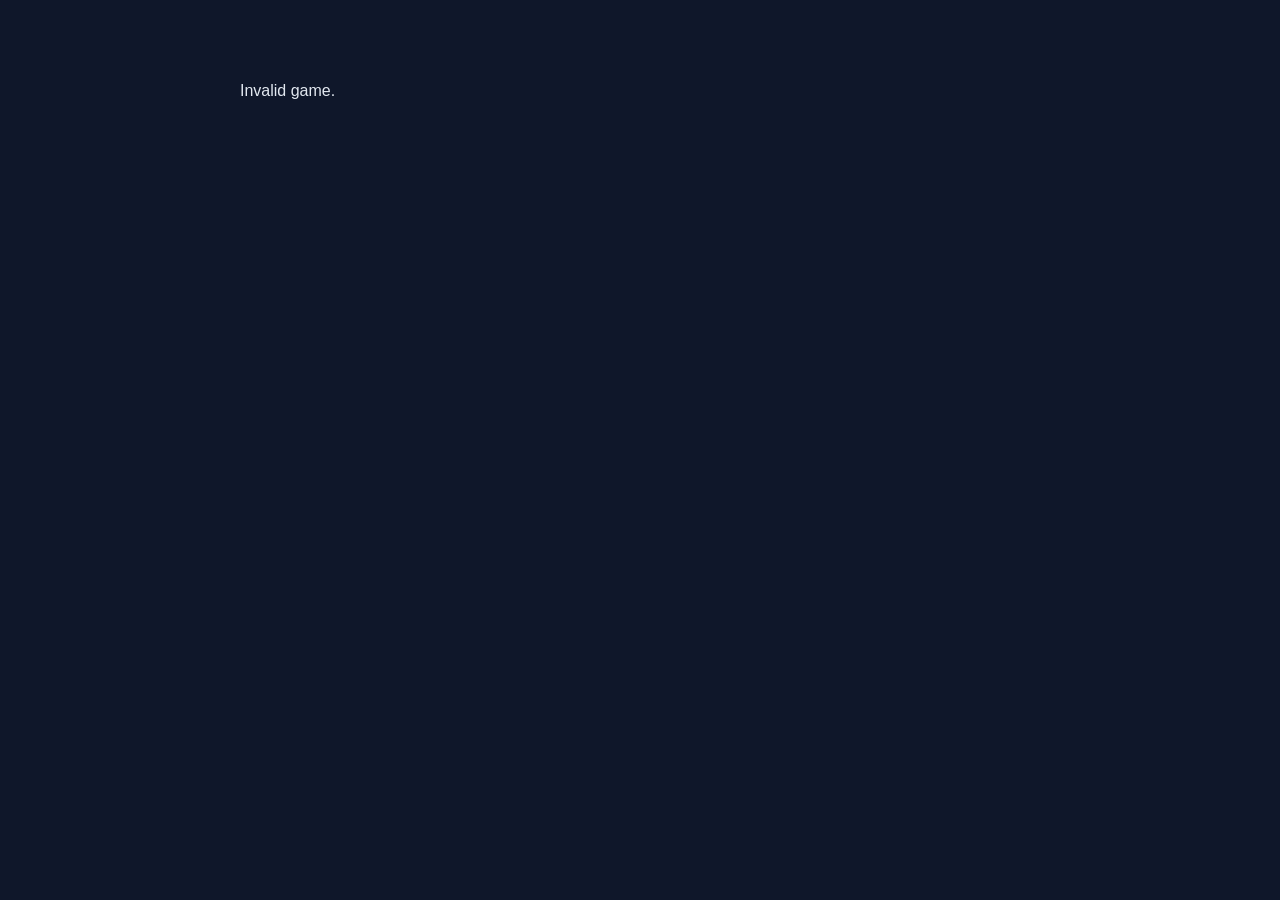
==== game.html @ 405aa579 "initial commit" ====
<!DOCTYPE html>
<html>
<head>
  <title>Game</title>
  <link rel="stylesheet" href="styles.css">
</head>
<body>

<a href="index.html" class="back">
  <i data-lucide="arrow-big-left"></i>
</a>

<div id="content"></div>

<script src="https://cdn.jsdelivr.net/npm/marked/marked.min.js"></script>
<script src="https://unpkg.com/lucide@latest"></script>
<script type="module" src="app.js"></script>
</body>
</html>
---- styles.css ----
:root {
  --bg: #0f172a;
  --card: #1e293b;
  --card-light: #334155;
  --text: #e2e8f0;
  --muted: #94a3b8;
  --accent: #38bdf8;
  --border: #1f2937;
}

/* ---------- BASE ---------- */

body {
  font-family: -apple-system, BlinkMacSystemFont, "Segoe UI", Roboto, sans-serif;
  background: var(--bg);
  color: var(--text);
  margin: 0;
  padding: 40px 20px;
}

/* ---------- LAYOUT ---------- */

#list {
  max-width: 700px;
  margin: auto;
}

#content {
  max-width: 800px;
  margin: auto;
}

/* ---------- TITLE ---------- */

h1 {
  font-size: 32px;
  margin-bottom: 20px;
}

/* ---------- GAME CARDS ---------- */

.card {
  background: var(--card);
  padding: 18px 20px;
  border-radius: 12px;
  margin-bottom: 12px;
  border: 1px solid var(--border);
  transition: 0.2s ease;
}

.card:hover {
  background: var(--card-light);
  transform: translateY(-2px);
}

/* ---------- CARD STAGGER ANIMATION ---------- */

.card {
  opacity: 0;
  transform: translateY(15px);
  transition: opacity 0.4s ease, transform 0.4s ease;
}

/* visible state */
.card.show {
  opacity: 1;
  transform: translateY(0);
}

/* ---------- LINKS ---------- */

a {
  text-decoration: none;
  color: var(--accent);
  font-weight: 500;
}

/* ---------- MARKDOWN STYLING ---------- */

/* Titles */
#content h1 {
  font-size: 36px;
  margin-bottom: 10px;
}

/* Subtitle (the > line) */
#content blockquote {
  color: var(--muted);
  border-left: 3px solid var(--accent);
  padding-left: 12px;
  margin: 10px 0 25px;
}

/* Section Headers */
#content h2 {
  margin-top: 30px;
  margin-bottom: 10px;
  font-size: 20px;
  color: var(--accent);
}

/* Subsections */
#content h3 {
  margin-top: 20px;
  margin-bottom: 8px;
  font-size: 16px;
  color: #cbd5f5;
}

/* Lists */
#content ul {
  padding-left: 20px;
  margin-bottom: 15px;
}

#content li {
  margin-bottom: 6px;
}

/* Inline code (used for mental model) */
#content code {
  background: #020617;
  padding: 4px 8px;
  border-radius: 6px;
  font-size: 14px;
  color: var(--accent);
}

/* Section spacing */
#content p {
  margin-bottom: 10px;
  line-height: 1.6;
}

/* ---------- BUTTON / BACK LINK ---------- */

.back {
  display: inline-flex;
  align-items: center;
  justify-content: center;
  padding: 8px;
  border-radius: 8px;
  color: var(--muted);
  transition: 0.2s;
}

.back:hover {
  background: #1e293b;
  color: #38bdf8;
}

.back svg {
  width: 24px;
  height: 24px;
}

/* ---------- PAGE TRANSITIONS ---------- */

body {
  opacity: 0;
  transform: translateY(10px);
  transition: opacity 0.35s ease, transform 0.35s ease;
}

body.loaded {
  opacity: 1;
  transform: translateY(0);
}

body.fade-out {
  opacity: 0;
  transform: translateY(-10px);
}
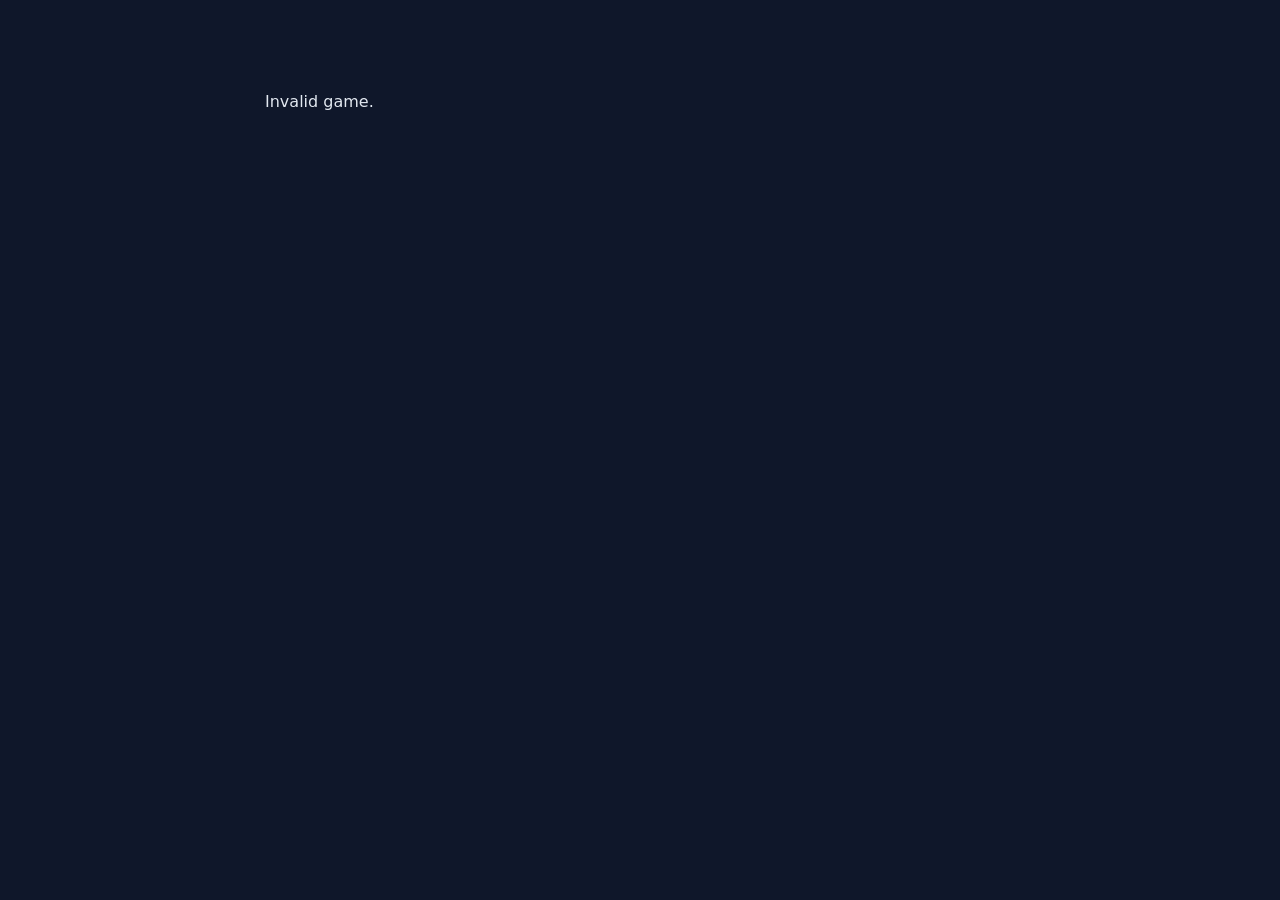
==== commit a8899cc9: "added responsive layour" ====
--- a/game.html
+++ b/game.html
@@ -2,15 +2,18 @@
 <html>
 <head>
   <title>Game</title>
+  <meta name="viewport" content="width=device-width, initial-scale=1.0">
   <link rel="stylesheet" href="styles.css">
 </head>
 <body>
 
-<a href="index.html" class="back">
-  <i data-lucide="arrow-big-left"></i>
-</a>
+<div class="container">
+  <a href="index.html" class="back">
+    <i data-lucide="arrow-big-left"></i>
+  </a>
 
-<div id="content"></div>
+  <div id="content"></div>
+</div>
 
 <script src="https://cdn.jsdelivr.net/npm/marked/marked.min.js"></script>
 <script src="https://unpkg.com/lucide@latest"></script>
--- a/styles.css
+++ b/styles.css
@@ -8,155 +8,19 @@
   --border: #1f2937;
 }
 
-/* ---------- BASE ---------- */
-
-body {
-  font-family: -apple-system, BlinkMacSystemFont, "Segoe UI", Roboto, sans-serif;
-  background: var(--bg);
-  color: var(--text);
-  margin: 0;
-  padding: 40px 20px;
-}
-
-/* ---------- LAYOUT ---------- */
-
-#list {
-  max-width: 700px;
-  margin: auto;
-}
-
-#content {
-  max-width: 800px;
-  margin: auto;
-}
-
-/* ---------- TITLE ---------- */
-
-h1 {
-  font-size: 32px;
-  margin-bottom: 20px;
-}
-
-/* ---------- GAME CARDS ---------- */
-
-.card {
-  background: var(--card);
-  padding: 18px 20px;
-  border-radius: 12px;
-  margin-bottom: 12px;
-  border: 1px solid var(--border);
-  transition: 0.2s ease;
-}
-
-.card:hover {
-  background: var(--card-light);
-  transform: translateY(-2px);
-}
-
-/* ---------- CARD STAGGER ANIMATION ---------- */
-
-.card {
-  opacity: 0;
-  transform: translateY(15px);
-  transition: opacity 0.4s ease, transform 0.4s ease;
-}
-
-/* visible state */
-.card.show {
-  opacity: 1;
-  transform: translateY(0);
-}
-
-/* ---------- LINKS ---------- */
-
-a {
-  text-decoration: none;
-  color: var(--accent);
-  font-weight: 500;
-}
-
-/* ---------- MARKDOWN STYLING ---------- */
-
-/* Titles */
-#content h1 {
-  font-size: 36px;
-  margin-bottom: 10px;
-}
-
-/* Subtitle (the > line) */
-#content blockquote {
-  color: var(--muted);
-  border-left: 3px solid var(--accent);
-  padding-left: 12px;
-  margin: 10px 0 25px;
-}
-
-/* Section Headers */
-#content h2 {
-  margin-top: 30px;
-  margin-bottom: 10px;
-  font-size: 20px;
-  color: var(--accent);
-}
-
-/* Subsections */
-#content h3 {
-  margin-top: 20px;
-  margin-bottom: 8px;
-  font-size: 16px;
-  color: #cbd5f5;
-}
-
-/* Lists */
-#content ul {
-  padding-left: 20px;
-  margin-bottom: 15px;
-}
-
-#content li {
-  margin-bottom: 6px;
-}
-
-/* Inline code (used for mental model) */
-#content code {
-  background: #020617;
-  padding: 4px 8px;
-  border-radius: 6px;
-  font-size: 14px;
-  color: var(--accent);
-}
-
-/* Section spacing */
-#content p {
-  margin-bottom: 10px;
-  line-height: 1.6;
-}
-
-/* ---------- BUTTON / BACK LINK ---------- */
-
-.back {
-  display: inline-flex;
-  align-items: center;
-  justify-content: center;
-  padding: 8px;
-  border-radius: 8px;
-  color: var(--muted);
-  transition: 0.2s;
-}
-
-.back:hover {
-  background: #1e293b;
-  color: #38bdf8;
-}
-
-.back svg {
-  width: 24px;
-  height: 24px;
+* {
+  box-sizing: border-box;
 }
 
 /* ---------- PAGE TRANSITIONS ---------- */
 
 body {
+  margin: 0;
+  font-family: system-ui, -apple-system, sans-serif;
+  background: var(--bg);
+  color: var(--text);
+  padding: 20px;
+
   opacity: 0;
   transform: translateY(10px);
   transition: opacity 0.35s ease, transform 0.35s ease;
@@ -170,4 +34,151 @@
 body.fade-out {
   opacity: 0;
   transform: translateY(-10px);
+}
+
+/* ---------- LAYOUT ---------- */
+
+.container {
+  max-width: 1100px;
+  margin: auto;
+}
+
+/* ---------- TITLE ---------- */
+
+h1 {
+  margin-bottom: 20px;
+}
+
+/* ---------- SEARCH ---------- */
+
+#search {
+  width: 100%;
+  padding: 12px;
+  margin-bottom: 16px;
+  border-radius: 10px;
+  border: none;
+  font-size: 16px;
+  background: var(--card);
+  color: var(--text);
+}
+
+/* ---------- GRID ---------- */
+
+#list {
+  display: grid;
+  gap: 12px;
+  grid-template-columns: 1fr;
+}
+
+/* ---------- CARDS ---------- */
+
+.card {
+  background: var(--card);
+  padding: 16px;
+  border-radius: 12px;
+  border: 1px solid var(--border);
+  transition: 0.3s ease;
+  cursor: pointer;
+
+  opacity: 0;
+  transform: translateY(15px);
+}
+
+.card.show {
+  opacity: 1;
+  transform: translateY(0);
+}
+
+.card:hover {
+  background: var(--card-light);
+  transform: translateY(-2px);
+}
+
+/* ---------- LINKS ---------- */
+
+a {
+  color: var(--accent);
+  text-decoration: none;
+  font-weight: 500;
+}
+
+/* ---------- GAME CONTENT ---------- */
+
+#content {
+  max-width: 750px;
+  margin: auto;
+}
+
+/* ---------- BACK BUTTON ---------- */
+
+.back {
+  display: inline-flex;
+  align-items: center;
+  padding: 8px;
+  margin-bottom: 20px;
+  border-radius: 8px;
+  color: var(--muted);
+}
+
+.back:hover {
+  background: var(--card);
+}
+
+/* ---------- MARKDOWN ---------- */
+
+#content h1 {
+  font-size: 28px;
+}
+
+#content h2 {
+  margin-top: 28px;
+  color: var(--accent);
+}
+
+#content h3 {
+  margin-top: 16px;
+  color: #cbd5f5;
+}
+
+#content p,
+#content li {
+  line-height: 1.6;
+}
+
+#content ul {
+  padding-left: 18px;
+}
+
+#content code {
+  background: #020617;
+  padding: 4px 8px;
+  border-radius: 6px;
+  color: var(--accent);
+}
+
+/* ---------- RESPONSIVE ---------- */
+
+/* Tablet */
+@media (min-width: 600px) {
+  #list {
+    grid-template-columns: repeat(2, 1fr);
+  }
+
+  body {
+    padding: 30px;
+  }
+}
+
+/* Desktop */
+@media (min-width: 900px) {
+  #list {
+    grid-template-columns: repeat(3, 1fr);
+  }
+}
+
+/* Large */
+@media (min-width: 1200px) {
+  #list {
+    grid-template-columns: repeat(4, 1fr);
+  }
 }
